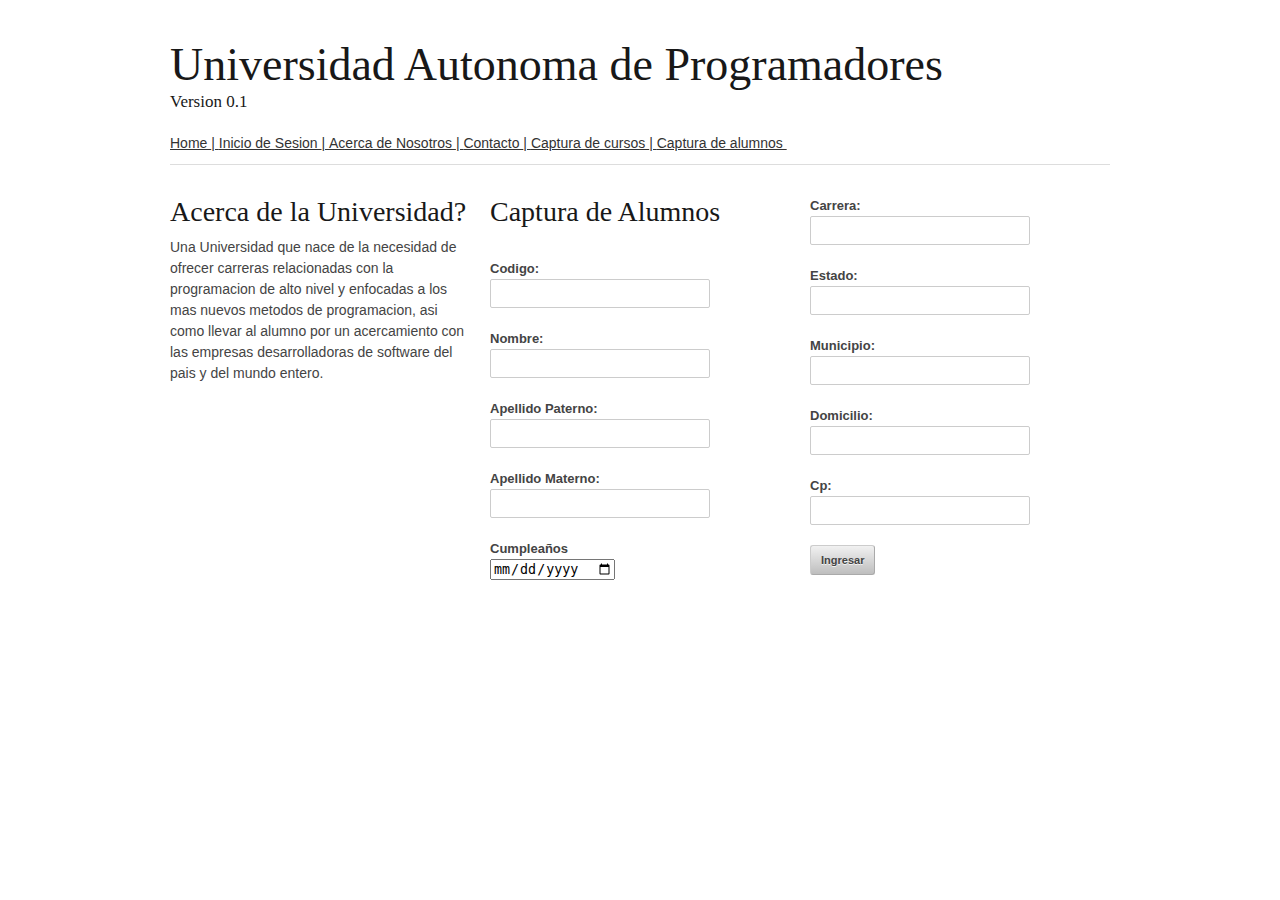
==== alumnos.html @ 93abf923 "git init" ====
<!DOCTYPE html>
<!--[if lt IE 7 ]><html class="ie ie6" lang="en"> <![endif]-->
<!--[if IE 7 ]><html class="ie ie7" lang="en"> <![endif]-->
<!--[if IE 8 ]><html class="ie ie8" lang="en"> <![endif]-->
<!--[if (gte IE 9)|!(IE)]><!--><html lang="en"> <!--<![endif]-->
<head>

	<!-- Basic Page Needs
  ================================================== -->
	<meta charset="utf-8">
	<title>Universidad Autonoma de Programadores</title>
	<meta name="description" content="">
	<meta name="author" content="">

	<!-- Mobile Specific Metas
  ================================================== -->
	<meta name="viewport" content="width=device-width, initial-scale=1, maximum-scale=1">

	<!-- CSS
  ================================================== -->
	<link rel="stylesheet" href="stylesheets/base.css">
	<link rel="stylesheet" href="stylesheets/skeleton.css">
	<link rel="stylesheet" href="stylesheets/layout.css">

	<!--[if lt IE 9]>
		<script src="http://html5shim.googlecode.com/svn/trunk/html5.js"></script>
	<![endif]-->

	<!-- Favicons
	================================================== -->
	<link rel="shortcut icon" href="images/favicon.ico">
	<link rel="apple-touch-icon" href="images/apple-touch-icon.png">
	<link rel="apple-touch-icon" sizes="72x72" href="images/apple-touch-icon-72x72.png">
	<link rel="apple-touch-icon" sizes="114x114" href="images/apple-touch-icon-114x114.png">

</head>
<body>



	<!-- Primary Page Layout
	================================================== -->

	<!-- Delete everything in this .container and get started on your own site! -->

	<div class="container">
		<div class="sixteen columns">
			<h1 class="remove-bottom" style="margin-top: 40px">Universidad Autonoma de Programadores</h1>
			<h5>Version 0.1</h5>
			<div class="menu">
			<ul>
   				<li style="float: left;"><a href="index.html" title="Enlace genérico">Home&nbsp </a></li> 
   				<li style="float: left;"><a href="#" title="Enlace genérico">|&nbsp </a></li>
   				<li style="float: left;"><a href="inicio.html" title="Enlace genérico">Inicio de Sesion&nbsp </a></li>
   				<li style="float: left;"><a href="#" title="Enlace genérico">|&nbsp </a></li>
   				<li style="float: left;"><a href="nosotros.html" title="Enlace genérico">Acerca de Nosotros&nbsp </a></li>
   				<li style="float: left;"><a href="#" title="Enlace genérico">|&nbsp </a></li>
   				<li style="float: left;"><a href="contacto.html" title="Enlace genérico">Contacto&nbsp </a></li>
   				<li style="float: left;"><a href="#" title="Enlace genérico">|&nbsp </a></li>
   				<li style="float: left;"><a href="cursos.html" title="Enlace genérico">Captura de cursos&nbsp </a></li>
   				<li style="float: left;"><a href="#" title="Enlace genérico">|&nbsp </a></li>
   				<li style="float: left;"><a href="alumnos.html" title="Enlace genérico">Captura de alumnos&nbsp </a></li>
			</ul>
			</div>
			<hr />
		</div>
		<div class="one-third column">
			<h3>Acerca de la Universidad?</h3>
			<p>Una Universidad que nace de la necesidad de ofrecer carreras relacionadas con la programacion de alto nivel y enfocadas a los mas nuevos metodos de programacion, asi como llevar al alumno por un acercamiento con las empresas desarrolladoras de software del pais y del mundo entero.</p>
		</div>
		<div class="one-third column">
			<h3>Captura de Alumnos</h3> <br> 
		    <div id="Sesion">

                <div id="col1">
                

            <form method="post" action="http://Otrapagina.com">

                <label for="pass">Codigo: </label>
                <input type="password" id="code" name="pass" />
                <label for="nombre">Nombre: </label>
                <input type="text" id="nombre" name="nombre">
                <label for="pass">Apellido Paterno: </label>
                <input type="password" id="Ap" name="pass" />
                <label for="pass">Apellido Materno: </label>
                <input type="password" id="Am" name="pass" />
                <label for="bday">Cumpleaños</label> 
                <input type="date" id="bday" name="bday" />           

            </form>

        </div>

        
        </div>
		</p>	
		</div>
		<div class="one-third column">
<label for="pass">Carrera: </label>
                <input type="password" id="Carrera" name="pass" />
                <label for="pass">Estado: </label>
                <input type="password" id="Est" name="pass" />
                <label for="pass">Municipio: </label>
                <input type="password" id="Mun" name="pass" />
                <label for="pass">Domicilio: </label>
                <input type="password" id="Dom" name="pass" />
                <label for="pass">Cp: </label>
                <input type="password" id="Cp" name="pass" />
                <button type="submit">Ingresar</button>
		</div>

	</div><!-- container -->


<!-- End Document
================================================== -->
</body>
</html>
---- stylesheets/base.css ----
/*
* Skeleton V1.2
* Copyright 2011, Dave Gamache
* www.getskeleton.com
* Free to use under the MIT license.
* http://www.opensource.org/licenses/mit-license.php
* 6/20/2012
*/


/* Table of Content
==================================================
	#Reset & Basics
	#Basic Styles
	#Site Styles
	#Typography
	#Links
	#Lists
	#Images
	#Buttons
	#Forms
	#Misc */


/* #Reset & Basics (Inspired by E. Meyers)
================================================== */
	html, body, div, span, applet, object, iframe, h1, h2, h3, h4, h5, h6, p, blockquote, pre, a, abbr, acronym, address, big, cite, code, del, dfn, em, img, ins, kbd, q, s, samp, small, strike, strong, sub, sup, tt, var, b, u, i, center, dl, dt, dd, ol, ul, li, fieldset, form, label, legend, table, caption, tbody, tfoot, thead, tr, th, td, article, aside, canvas, details, embed, figure, figcaption, footer, header, hgroup, menu, nav, output, ruby, section, summary, time, mark, audio, video {
		margin: 0;
		padding: 0;
		border: 0;
		font-size: 100%;
		font: inherit;
		vertical-align: baseline; }
	article, aside, details, figcaption, figure, footer, header, hgroup, menu, nav, section {
		display: block; }
	body {
		line-height: 1; }
	ol, ul {
		list-style: none; }
	blockquote, q {
		quotes: none; }
	blockquote:before, blockquote:after,
	q:before, q:after {
		content: '';
		content: none; }
	table {
		border-collapse: collapse;
		border-spacing: 0; }


/* #Basic Styles
================================================== */
	body {
		background: #fff;
		font: 14px/21px "HelveticaNeue", "Helvetica Neue", Helvetica, Arial, sans-serif;
		color: #444;
		-webkit-font-smoothing: antialiased; /* Fix for webkit rendering */
		-webkit-text-size-adjust: 100%;
 }


/* #Typography
================================================== */
	h1, h2, h3, h4, h5, h6 {
		color: #181818;
		font-family: "Georgia", "Times New Roman", serif;
		font-weight: normal; }
	h1 a, h2 a, h3 a, h4 a, h5 a, h6 a { font-weight: inherit; }
	h1 { font-size: 46px; line-height: 50px; margin-bottom: 14px;}
	h2 { font-size: 35px; line-height: 40px; margin-bottom: 10px; }
	h3 { font-size: 28px; line-height: 34px; margin-bottom: 8px; }
	h4 { font-size: 21px; line-height: 30px; margin-bottom: 4px; }
	h5 { font-size: 17px; line-height: 24px; }
	h6 { font-size: 14px; line-height: 21px; }
	.subheader { color: #777; }

	p { margin: 0 0 20px 0; }
	p img { margin: 0; }
	p.lead { font-size: 21px; line-height: 27px; color: #777;  }

	em { font-style: italic; }
	strong { font-weight: bold; color: #333; }
	small { font-size: 80%; }

/*	Blockquotes  */
	blockquote, blockquote p { font-size: 17px; line-height: 24px; color: #777; font-style: italic; }
	blockquote { margin: 0 0 20px; padding: 9px 20px 0 19px; border-left: 1px solid #ddd; }
	blockquote cite { display: block; font-size: 12px; color: #555; }
	blockquote cite:before { content: "\2014 \0020"; }
	blockquote cite a, blockquote cite a:visited, blockquote cite a:visited { color: #555; }

	hr { border: solid #ddd; border-width: 1px 0 0; clear: both; margin: 10px 0 30px; height: 0; }


/* #Links
================================================== */
	a, a:visited { color: #333; text-decoration: underline; outline: 0; }
	a:hover, a:focus { color: #000; }
	p a, p a:visited { line-height: inherit; }


/* #Lists
================================================== */
	ul, ol { margin-bottom: 20px; }
	ul { list-style: none outside; }
	ol { list-style: decimal; }
	ol, ul.square, ul.circle, ul.disc { margin-left: 30px; }
	ul.square { list-style: square outside; }
	ul.circle { list-style: circle outside; }
	ul.disc { list-style: disc outside; }
	ul ul, ul ol,
	ol ol, ol ul { margin: 4px 0 5px 30px; font-size: 90%;  }
	ul ul li, ul ol li,
	ol ol li, ol ul li { margin-bottom: 6px; }
	li { line-height: 18px; margin-bottom: 12px; }
	ul.large li { line-height: 21px; }
	li p { line-height: 21px; }



/* #Images
================================================== */

	img.scale-with-grid {
		max-width: 100%;
		height: auto; }


/* #Buttons
================================================== */

	.button,
	button,
	input[type="submit"],
	input[type="reset"],
	input[type="button"] {
		background: #eee; /* Old browsers */
		background: #eee -moz-linear-gradient(top, rgba(255,255,255,.2) 0%, rgba(0,0,0,.2) 100%); /* FF3.6+ */
		background: #eee -webkit-gradient(linear, left top, left bottom, color-stop(0%,rgba(255,255,255,.2)), color-stop(100%,rgba(0,0,0,.2))); /* Chrome,Safari4+ */
		background: #eee -webkit-linear-gradient(top, rgba(255,255,255,.2) 0%,rgba(0,0,0,.2) 100%); /* Chrome10+,Safari5.1+ */
		background: #eee -o-linear-gradient(top, rgba(255,255,255,.2) 0%,rgba(0,0,0,.2) 100%); /* Opera11.10+ */
		background: #eee -ms-linear-gradient(top, rgba(255,255,255,.2) 0%,rgba(0,0,0,.2) 100%); /* IE10+ */
		background: #eee linear-gradient(top, rgba(255,255,255,.2) 0%,rgba(0,0,0,.2) 100%); /* W3C */
	  border: 1px solid #aaa;
	  border-top: 1px solid #ccc;
	  border-left: 1px solid #ccc;
	  -moz-border-radius: 3px;
	  -webkit-border-radius: 3px;
	  border-radius: 3px;
	  color: #444;
	  display: inline-block;
	  font-size: 11px;
	  font-weight: bold;
	  text-decoration: none;
	  text-shadow: 0 1px rgba(255, 255, 255, .75);
	  cursor: pointer;
	  margin-bottom: 20px;
	  line-height: normal;
	  padding: 8px 10px;
	  font-family: "HelveticaNeue", "Helvetica Neue", Helvetica, Arial, sans-serif; }

	.button:hover,
	button:hover,
	input[type="submit"]:hover,
	input[type="reset"]:hover,
	input[type="button"]:hover {
		color: #222;
		background: #ddd; /* Old browsers */
		background: #ddd -moz-linear-gradient(top, rgba(255,255,255,.3) 0%, rgba(0,0,0,.3) 100%); /* FF3.6+ */
		background: #ddd -webkit-gradient(linear, left top, left bottom, color-stop(0%,rgba(255,255,255,.3)), color-stop(100%,rgba(0,0,0,.3))); /* Chrome,Safari4+ */
		background: #ddd -webkit-linear-gradient(top, rgba(255,255,255,.3) 0%,rgba(0,0,0,.3) 100%); /* Chrome10+,Safari5.1+ */
		background: #ddd -o-linear-gradient(top, rgba(255,255,255,.3) 0%,rgba(0,0,0,.3) 100%); /* Opera11.10+ */
		background: #ddd -ms-linear-gradient(top, rgba(255,255,255,.3) 0%,rgba(0,0,0,.3) 100%); /* IE10+ */
		background: #ddd linear-gradient(top, rgba(255,255,255,.3) 0%,rgba(0,0,0,.3) 100%); /* W3C */
	  border: 1px solid #888;
	  border-top: 1px solid #aaa;
	  border-left: 1px solid #aaa; }

	.button:active,
	button:active,
	input[type="submit"]:active,
	input[type="reset"]:active,
	input[type="button"]:active {
		border: 1px solid #666;
		background: #ccc; /* Old browsers */
		background: #ccc -moz-linear-gradient(top, rgba(255,255,255,.35) 0%, rgba(10,10,10,.4) 100%); /* FF3.6+ */
		background: #ccc -webkit-gradient(linear, left top, left bottom, color-stop(0%,rgba(255,255,255,.35)), color-stop(100%,rgba(10,10,10,.4))); /* Chrome,Safari4+ */
		background: #ccc -webkit-linear-gradient(top, rgba(255,255,255,.35) 0%,rgba(10,10,10,.4) 100%); /* Chrome10+,Safari5.1+ */
		background: #ccc -o-linear-gradient(top, rgba(255,255,255,.35) 0%,rgba(10,10,10,.4) 100%); /* Opera11.10+ */
		background: #ccc -ms-linear-gradient(top, rgba(255,255,255,.35) 0%,rgba(10,10,10,.4) 100%); /* IE10+ */
		background: #ccc linear-gradient(top, rgba(255,255,255,.35) 0%,rgba(10,10,10,.4) 100%); /* W3C */ }

	.button.full-width,
	button.full-width,
	input[type="submit"].full-width,
	input[type="reset"].full-width,
	input[type="button"].full-width {
		width: 100%;
		padding-left: 0 !important;
		padding-right: 0 !important;
		text-align: center; }

	/* Fix for odd Mozilla border & padding issues */
	button::-moz-focus-inner,
	input::-moz-focus-inner {
    border: 0;
    padding: 0;
	}


/* #Forms
================================================== */

	form {
		margin-bottom: 20px; }
	fieldset {
		margin-bottom: 20px; }
	input[type="text"],
	input[type="password"],
	input[type="email"],
	textarea,
	select {
		border: 1px solid #ccc;
		padding: 6px 4px;
		outline: none;
		-moz-border-radius: 2px;
		-webkit-border-radius: 2px;
		border-radius: 2px;
		font: 13px "HelveticaNeue", "Helvetica Neue", Helvetica, Arial, sans-serif;
		color: #777;
		margin: 0;
		width: 210px;
		max-width: 100%;
		display: block;
		margin-bottom: 20px;
		background: #fff; }
	select {
		padding: 0; }
	input[type="text"]:focus,
	input[type="password"]:focus,
	input[type="email"]:focus,
	textarea:focus {
		border: 1px solid #aaa;
 		color: #444;
 		-moz-box-shadow: 0 0 3px rgba(0,0,0,.2);
		-webkit-box-shadow: 0 0 3px rgba(0,0,0,.2);
		box-shadow:  0 0 3px rgba(0,0,0,.2); }
	textarea {
		min-height: 60px; }
	label,
	legend {
		display: block;
		font-weight: bold;
		font-size: 13px;  }
	select {
		width: 220px; }
	input[type="checkbox"] {
		display: inline; }
	label span,
	legend span {
		font-weight: normal;
		font-size: 13px;
		color: #444; }

/* #Misc
================================================== */
	.remove-bottom { margin-bottom: 0 !important; }
	.half-bottom { margin-bottom: 10px !important; }
	.add-bottom { margin-bottom: 20px !important; }
---- stylesheets/skeleton.css ----
/*
* Skeleton V1.2
* Copyright 2011, Dave Gamache
* www.getskeleton.com
* Free to use under the MIT license.
* http://www.opensource.org/licenses/mit-license.php
* 6/20/2012
*/


/* Table of Contents
==================================================
    #Base 960 Grid
    #Tablet (Portrait)
    #Mobile (Portrait)
    #Mobile (Landscape)
    #Clearing */



/* #Base 960 Grid
================================================== */

    .container                                  { position: relative; width: 960px; margin: 0 auto; padding: 0; }
    .container .column,
    .container .columns                         { float: left; display: inline; margin-left: 10px; margin-right: 10px; }
    .row                                        { margin-bottom: 20px; }

    /* Nested Column Classes */
    .column.alpha, .columns.alpha               { margin-left: 0; }
    .column.omega, .columns.omega               { margin-right: 0; }

    /* Base Grid */
    .container .one.column,
    .container .one.columns                     { width: 40px;  }
    .container .two.columns                     { width: 100px; }
    .container .three.columns                   { width: 160px; }
    .container .four.columns                    { width: 220px; }
    .container .five.columns                    { width: 280px; }
    .container .six.columns                     { width: 340px; }
    .container .seven.columns                   { width: 400px; }
    .container .eight.columns                   { width: 460px; }
    .container .nine.columns                    { width: 520px; }
    .container .ten.columns                     { width: 580px; }
    .container .eleven.columns                  { width: 640px; }
    .container .twelve.columns                  { width: 700px; }
    .container .thirteen.columns                { width: 760px; }
    .container .fourteen.columns                { width: 820px; }
    .container .fifteen.columns                 { width: 880px; }
    .container .sixteen.columns                 { width: 940px; }

    .container .one-third.column                { width: 300px; }
    .container .two-thirds.column               { width: 620px; }

    /* Offsets */
    .container .offset-by-one                   { padding-left: 60px;  }
    .container .offset-by-two                   { padding-left: 120px; }
    .container .offset-by-three                 { padding-left: 180px; }
    .container .offset-by-four                  { padding-left: 240px; }
    .container .offset-by-five                  { padding-left: 300px; }
    .container .offset-by-six                   { padding-left: 360px; }
    .container .offset-by-seven                 { padding-left: 420px; }
    .container .offset-by-eight                 { padding-left: 480px; }
    .container .offset-by-nine                  { padding-left: 540px; }
    .container .offset-by-ten                   { padding-left: 600px; }
    .container .offset-by-eleven                { padding-left: 660px; }
    .container .offset-by-twelve                { padding-left: 720px; }
    .container .offset-by-thirteen              { padding-left: 780px; }
    .container .offset-by-fourteen              { padding-left: 840px; }
    .container .offset-by-fifteen               { padding-left: 900px; }



/* #Tablet (Portrait)
================================================== */

    /* Note: Design for a width of 768px */

    @media only screen and (min-width: 768px) and (max-width: 959px) {
        .container                                  { width: 768px; }
        .container .column,
        .container .columns                         { margin-left: 10px; margin-right: 10px;  }
        .column.alpha, .columns.alpha               { margin-left: 0; margin-right: 10px; }
        .column.omega, .columns.omega               { margin-right: 0; margin-left: 10px; }
        .alpha.omega                                { margin-left: 0; margin-right: 0; }

        .container .one.column,
        .container .one.columns                     { width: 28px; }
        .container .two.columns                     { width: 76px; }
        .container .three.columns                   { width: 124px; }
        .container .four.columns                    { width: 172px; }
        .container .five.columns                    { width: 220px; }
        .container .six.columns                     { width: 268px; }
        .container .seven.columns                   { width: 316px; }
        .container .eight.columns                   { width: 364px; }
        .container .nine.columns                    { width: 412px; }
        .container .ten.columns                     { width: 460px; }
        .container .eleven.columns                  { width: 508px; }
        .container .twelve.columns                  { width: 556px; }
        .container .thirteen.columns                { width: 604px; }
        .container .fourteen.columns                { width: 652px; }
        .container .fifteen.columns                 { width: 700px; }
        .container .sixteen.columns                 { width: 748px; }

        .container .one-third.column                { width: 236px; }
        .container .two-thirds.column               { width: 492px; }

        /* Offsets */
        .container .offset-by-one                   { padding-left: 48px; }
        .container .offset-by-two                   { padding-left: 96px; }
        .container .offset-by-three                 { padding-left: 144px; }
        .container .offset-by-four                  { padding-left: 192px; }
        .container .offset-by-five                  { padding-left: 240px; }
        .container .offset-by-six                   { padding-left: 288px; }
        .container .offset-by-seven                 { padding-left: 336px; }
        .container .offset-by-eight                 { padding-left: 384px; }
        .container .offset-by-nine                  { padding-left: 432px; }
        .container .offset-by-ten                   { padding-left: 480px; }
        .container .offset-by-eleven                { padding-left: 528px; }
        .container .offset-by-twelve                { padding-left: 576px; }
        .container .offset-by-thirteen              { padding-left: 624px; }
        .container .offset-by-fourteen              { padding-left: 672px; }
        .container .offset-by-fifteen               { padding-left: 720px; }
    }


/*  #Mobile (Portrait)
================================================== */

    /* Note: Design for a width of 320px */

    @media only screen and (max-width: 767px) {
        .container { width: 300px; }
        .container .columns,
        .container .column { margin: 0; }

        .container .one.column,
        .container .one.columns,
        .container .two.columns,
        .container .three.columns,
        .container .four.columns,
        .container .five.columns,
        .container .six.columns,
        .container .seven.columns,
        .container .eight.columns,
        .container .nine.columns,
        .container .ten.columns,
        .container .eleven.columns,
        .container .twelve.columns,
        .container .thirteen.columns,
        .container .fourteen.columns,
        .container .fifteen.columns,
        .container .sixteen.columns,
        .container .one-third.column,
        .container .two-thirds.column  { width: 300px; }

        /* Offsets */
        .container .offset-by-one,
        .container .offset-by-two,
        .container .offset-by-three,
        .container .offset-by-four,
        .container .offset-by-five,
        .container .offset-by-six,
        .container .offset-by-seven,
        .container .offset-by-eight,
        .container .offset-by-nine,
        .container .offset-by-ten,
        .container .offset-by-eleven,
        .container .offset-by-twelve,
        .container .offset-by-thirteen,
        .container .offset-by-fourteen,
        .container .offset-by-fifteen { padding-left: 0; }

    }


/* #Mobile (Landscape)
================================================== */

    /* Note: Design for a width of 480px */

    @media only screen and (min-width: 480px) and (max-width: 767px) {
        .container { width: 420px; }
        .container .columns,
        .container .column { margin: 0; }

        .container .one.column,
        .container .one.columns,
        .container .two.columns,
        .container .three.columns,
        .container .four.columns,
        .container .five.columns,
        .container .six.columns,
        .container .seven.columns,
        .container .eight.columns,
        .container .nine.columns,
        .container .ten.columns,
        .container .eleven.columns,
        .container .twelve.columns,
        .container .thirteen.columns,
        .container .fourteen.columns,
        .container .fifteen.columns,
        .container .sixteen.columns,
        .container .one-third.column,
        .container .two-thirds.column { width: 420px; }
    }


/* #Clearing
================================================== */

    /* Self Clearing Goodness */
    .container:after { content: "\0020"; display: block; height: 0; clear: both; visibility: hidden; }

    /* Use clearfix class on parent to clear nested columns,
    or wrap each row of columns in a <div class="row"> */
    .clearfix:before,
    .clearfix:after,
    .row:before,
    .row:after {
      content: '\0020';
      display: block;
      overflow: hidden;
      visibility: hidden;
      width: 0;
      height: 0; }
    .row:after,
    .clearfix:after {
      clear: both; }
    .row,
    .clearfix {
      zoom: 1; }

    /* You can also use a <br class="clear" /> to clear columns */
    .clear {
      clear: both;
      display: block;
      overflow: hidden;
      visibility: hidden;
      width: 0;
      height: 0;
    }
---- stylesheets/layout.css ----
/*
* Skeleton V1.2
* Copyright 2011, Dave Gamache
* www.getskeleton.com
* Free to use under the MIT license.
* http://www.opensource.org/licenses/mit-license.php
* 6/20/2012
*/

/* Table of Content
==================================================
	#Site Styles
	#Page Styles
	#Media Queries
	#Font-Face */

/* #Site Styles
================================================== */

/* #Page Styles
================================================== */

/* #Media Queries
================================================== */

	/* Smaller than standard 960 (devices and browsers) */
	@media only screen and (max-width: 959px) {}

	/* Tablet Portrait size to standard 960 (devices and browsers) */
	@media only screen and (min-width: 768px) and (max-width: 959px) {}

	/* All Mobile Sizes (devices and browser) */
	@media only screen and (max-width: 767px) {}

	/* Mobile Landscape Size to Tablet Portrait (devices and browsers) */
	@media only screen and (min-width: 480px) and (max-width: 767px) {}

	/* Mobile Portrait Size to Mobile Landscape Size (devices and browsers) */
	@media only screen and (max-width: 479px) {}


/* #Font-Face
================================================== */
/* 	This is the proper syntax for an @font-face file
		Just create a "fonts" folder at the root,
		copy your FontName into code below and remove
		comment brackets */

/*	@font-face {
	    font-family: 'FontName';
	    src: url('../fonts/FontName.eot');
	    src: url('../fonts/FontName.eot?iefix') format('eot'),
	         url('../fonts/FontName.woff') format('woff'),
	         url('../fonts/FontName.ttf') format('truetype'),
	         url('../fonts/FontName.svg#webfontZam02nTh') format('svg');
	    font-weight: normal;
	    font-style: normal; }
*/
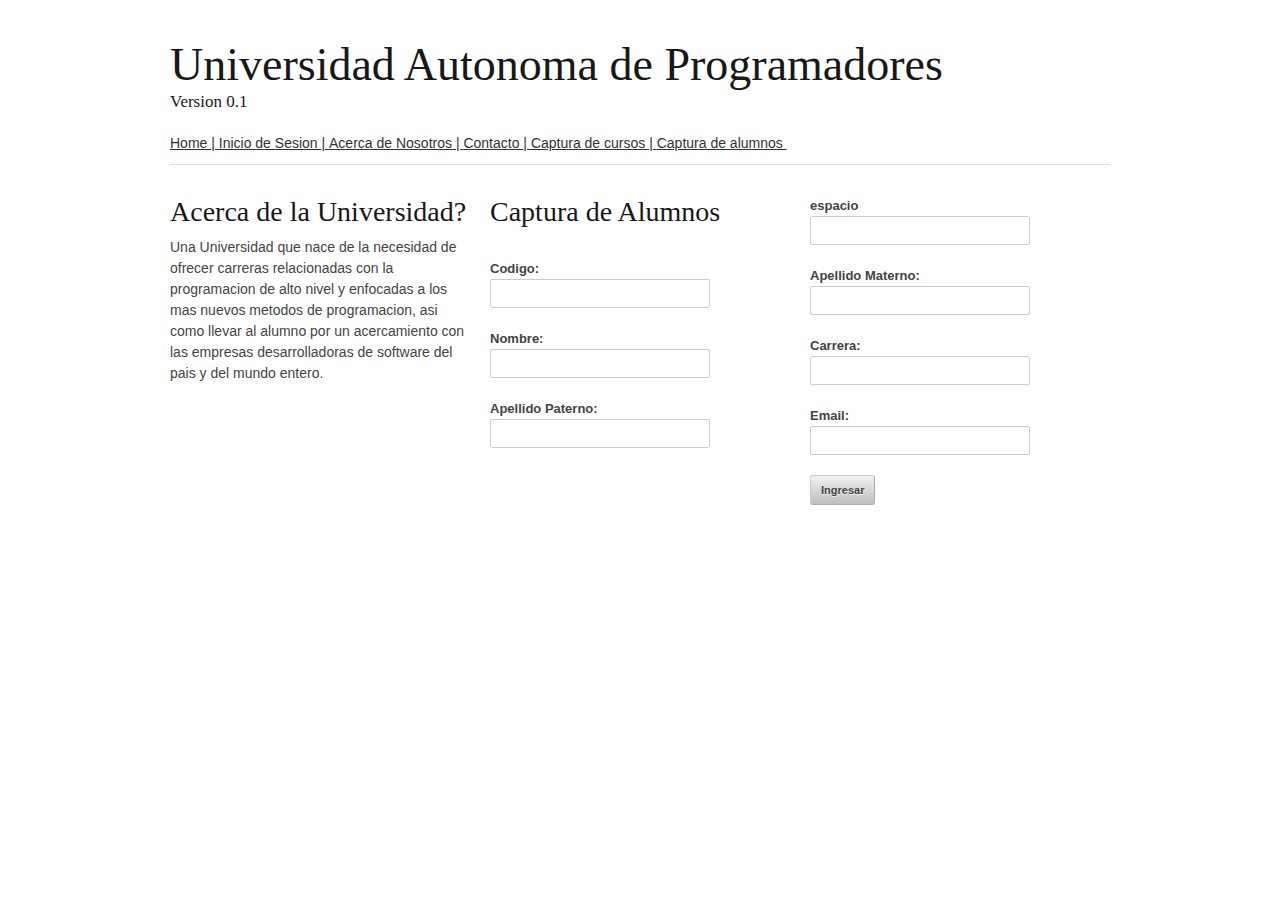
==== commit 7ecb86fe: "git commit" ====
--- a/alumnos.html
+++ b/alumnos.html
@@ -74,21 +74,19 @@
 
                 <div id="col1">
                 
+		<form action="" method="" id="" name="" onsubmit="return validacion()">
 
-            <form method="post" action="http://Otrapagina.com">
+            <form id="form1" name="form1" method="post" action="registraAlumno.php">
 
-                <label for="pass">Codigo: </label>
-                <input type="password" id="code" name="pass" />
-                <label for="nombre">Nombre: </label>
-                <input type="text" id="nombre" name="nombre">
-                <label for="pass">Apellido Paterno: </label>
-                <input type="password" id="Ap" name="pass" />
-                <label for="pass">Apellido Materno: </label>
-                <input type="password" id="Am" name="pass" />
-                <label for="bday">Cumpleaños</label> 
-                <input type="date" id="bday" name="bday" />           
+                <label for="Codigo">Codigo: </label>   
+                <input type="text" id="Codigo" name="Codigo" />
+                <label for="Nombre">Nombre: </label>
+                <input type="text" id="Nombre" name="Nombre">
+                <label for="ApellidoP">Apellido Paterno: </label>
+                <input type="text" id="ApellidoP" name="ApellidoP" />
+                          
 
-            </form>
+            <!--</form>-->
 
         </div>
 
@@ -97,21 +95,21 @@
 		</p>	
 		</div>
 		<div class="one-third column">
-<label for="pass">Carrera: </label>
-                <input type="password" id="Carrera" name="pass" />
-                <label for="pass">Estado: </label>
-                <input type="password" id="Est" name="pass" />
-                <label for="pass">Municipio: </label>
-                <input type="password" id="Mun" name="pass" />
-                <label for="pass">Domicilio: </label>
-                <input type="password" id="Dom" name="pass" />
-                <label for="pass">Cp: </label>
-                <input type="password" id="Cp" name="pass" />
+			<label id="inv2">espacio</label>
+			<input type="text" id="inv">
+				<label for="ApellidoM">Apellido Materno: </label>
+                <input type="text" id="ApellidoM" name="ApellidoM" />
+				<label for="Carrera">Carrera: </label>
+                <input type="text" id="Carrera" name="Carrera" />
+                <label for="Email">Email: </label>
+                <input type="text" id="Email" name="Email" />
                 <button type="submit">Ingresar</button>
 		</div>
-
+	</form>
+		</form>
 	</div><!-- container -->
 
+    <script type="js/validacion.js"></script>
 
 <!-- End Document
 ================================================== -->
